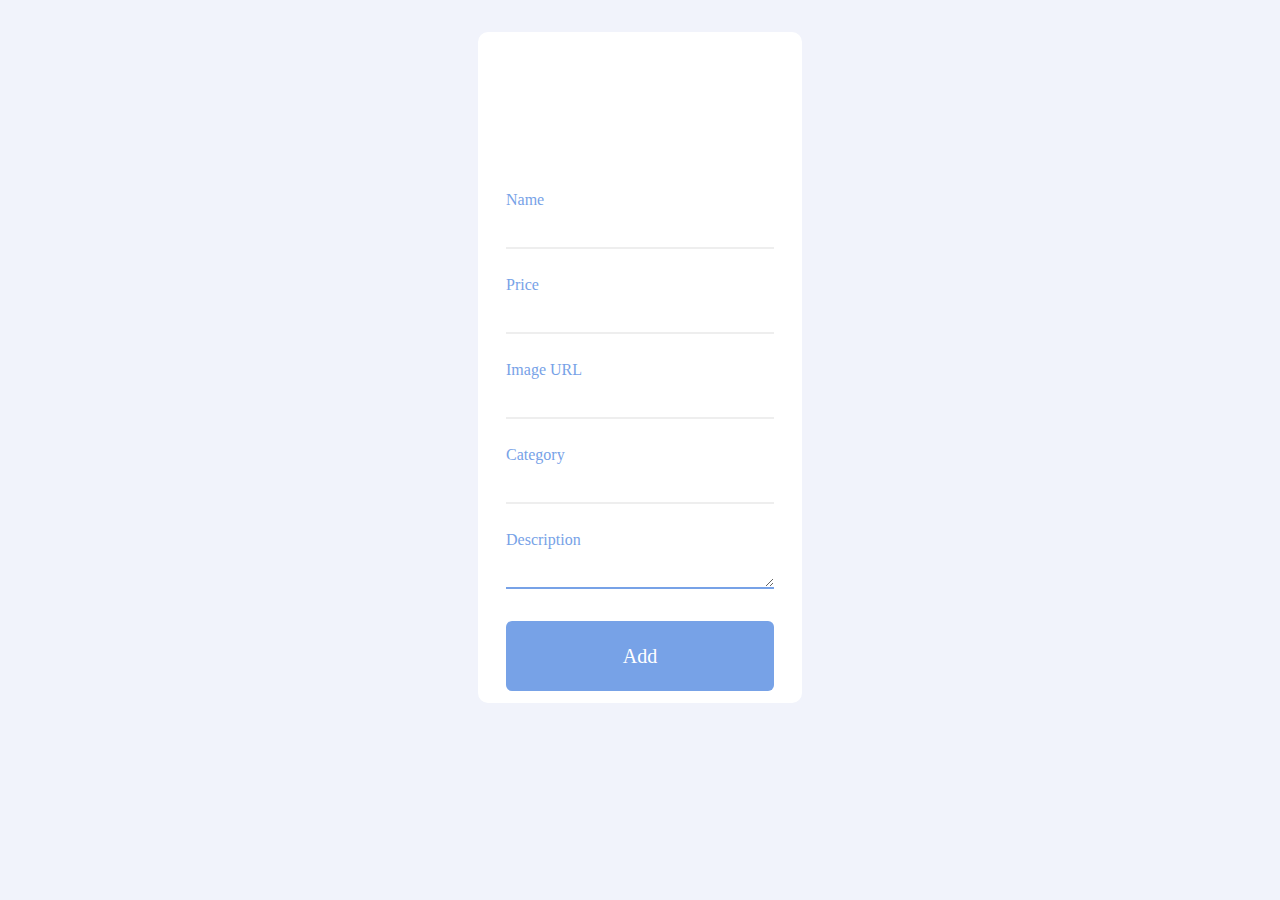
==== form-add.html @ f3a24595 "Adding styled category list relates #6" ====
<!DOCTYPE html>
<html lang="en">
  <head>
    <meta charset="UTF-8" />
    <meta http-equiv="X-UA-Compatible" content="IE=edge" />
    <meta name="viewport" content="width=device-width, initial-scale=1.0" />
    <link rel="stylesheet" href="assets/style/form-add.css" />
    <title>Document</title>
  </head>
  <body>
    <div class="container">
      <!-- code here -->
      <div class="card">
        <div class="card-image"></div>
        <form class="card-form">
          <div class="input">
            <input type="text" class="input-field" required />
            <label class="input-label">Name</label>
          </div>
          <div class="input">
            <input type="number" class="input-field" required />
            <label class="input-label">Price</label>
          </div>
          <div class="input">
            <input type="url" class="input-field" required />
            <label class="input-label">Image URL</label>
          </div>
          <div class="input">
            <input type="text" class="input-field" required />
            <label class="input-label">Category</label>
          </div>
          <div class="input">
            <textarea class="input-field" rows="1"></textarea>
            <label class="input-label">Description</label>
          </div>
          <div class="action">
            <button class="action-button">Add</button>
          </div>
        </form>
      </div>
    </div>
  </body>
</html>
---- assets/style/form-add.css ----
body {
    font-family: 'Poppins','Times New Roman', Times, serif;
  line-height: 1.5;
  background-color: #f1f3fb;
  padding: 0 2rem;
}

img {
  max-width: 100%;
  display: block;
}

input {
  appearance: none;
  border-radius: 0;
}

.card {
  margin: 2rem auto;
  display: flex;
  flex-direction: column;
  width: 100%;
  max-width: 300px;
  background-color: #fff;
  border-radius: 10px;
  box-shadow: 0 10px 20px 0 rgba(#999, 0.25);
  padding: 0.75rem;
}

.card-image {
  border-radius: 8px;
  overflow: hidden;
  padding-bottom:40%;
  background-image: url("https://wallpaperaccess.com/full/2338264.jpg");
  background-repeat: no-repeat;
  background-size: 100%;
  background-position: 0 50%;
  position: relative;
}

.card-heading {
  position: absolute;
  left: 10%;
  top: 15%;
  right: 10%;
  font-size: 1.75rem;
  font-weight: 700;
  color: black;
  line-height: 1.222;
  text-align: center;
}

.card-form {
  padding: 0 1rem ;
}

.input {
  display: flex;
  flex-direction: column-reverse;
  position: relative;
  padding-top: 1.5rem;
}
.input {
  margin-top: 1.5rem;
}

.input-label {
  color: #77a2e7;
  position: absolute;
  top: 1.5rem;
  transition: 0.25s ease;
}

.input-field {
  border: 0;
  z-index: 1;
  background-color: transparent;
  border-bottom: 2px solid #eee;
  font: inherit;
  font-size: 1.125rem;
  padding: 0.25rem 0;
}
.input-field:focus,
:valid {
  outline: 0;
  border-bottom-color: #77a2e7;
}
.input-label {
  color: #77a2e7;
  transform: translateY(-1.5rem);
}

.action {
  margin-top: 2rem;
}

.action-button {
  font: inherit;
  text-align: center;
  font-size: 1.25rem;
  padding: 1em;
  width: 100%;
  font-weight: 500;
  background-color: #77a2e7;
  border-radius: 6px;
  color: #fff;
  border: 0;
}
.action-button:focus {
  outline: 0;
}
.action-button:hover{
  background-color: #787885;
}
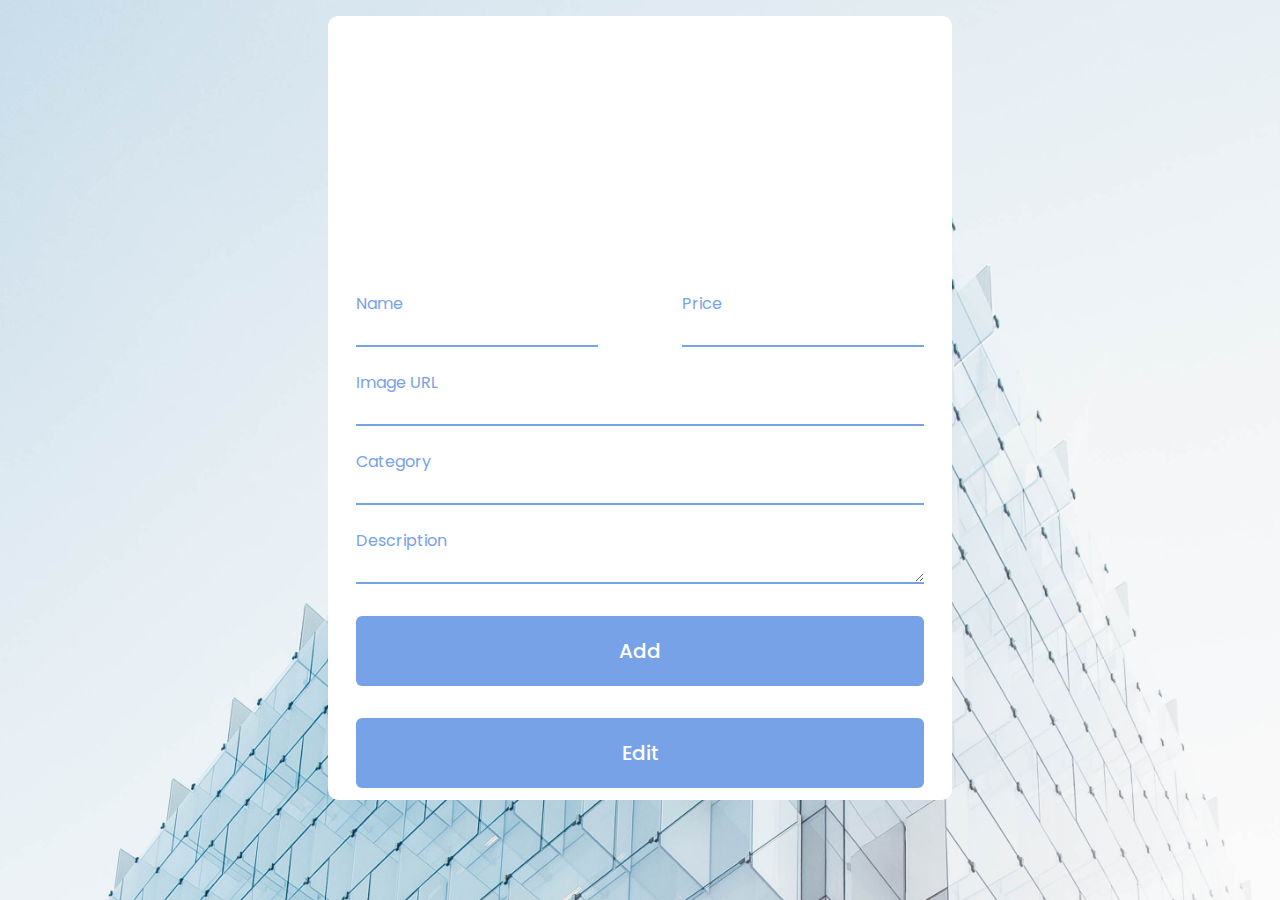
==== commit f4c1c808: "edit the style and page structure and add the script code Relate #15" ====
--- a/form-add.html
+++ b/form-add.html
@@ -5,7 +5,12 @@
     <meta http-equiv="X-UA-Compatible" content="IE=edge" />
     <meta name="viewport" content="width=device-width, initial-scale=1.0" />
     <link rel="stylesheet" href="assets/style/form-add.css" />
-    <title>Document</title>
+    <link
+      rel="shortcut icon"
+      href="./assets/e-commerce icon.webp"
+      type="image/x-icon"
+    />
+    <title>Form</title>
   </head>
   <body>
     <div class="container">
@@ -13,31 +18,38 @@
       <div class="card">
         <div class="card-image"></div>
         <form class="card-form">
-          <div class="input">
-            <input type="text" class="input-field" required />
-            <label class="input-label">Name</label>
+          <div class="name_price">
+            <div class="input">
+              <input id="name" type="text" class="input-field" />
+              <label class="input-label">Name</label>
+            </div>
+            <div class="input">
+              <!-- <span>$</span> -->
+              <input id="price" min="0" type="number" class="input-field" />
+              <label class="input-label">Price</label>
+            </div>
           </div>
           <div class="input">
-            <input type="number" class="input-field" required />
-            <label class="input-label">Price</label>
-          </div>
-          <div class="input">
-            <input type="url" class="input-field" required />
+            <input id="img_url" type="url" class="input-field" />
             <label class="input-label">Image URL</label>
           </div>
           <div class="input">
-            <input type="text" class="input-field" required />
+            <input id="category" type="text" class="input-field" />
             <label class="input-label">Category</label>
           </div>
           <div class="input">
-            <textarea class="input-field" rows="1"></textarea>
+            <textarea id="description" class="input-field" rows="1"></textarea>
             <label class="input-label">Description</label>
           </div>
           <div class="action">
-            <button class="action-button">Add</button>
+            <button id="add_btn" class="action-button">Add</button>
+          </div>
+          <div class="action display">
+            <button id="edit_btn" class="action-button">Edit</button>
           </div>
         </form>
       </div>
     </div>
+    <script src="js/dom.js"></script>
   </body>
 </html>
--- a/assets/style/form-add.css
+++ b/assets/style/form-add.css
@@ -1,8 +1,12 @@
+@import url("https://fonts.googleapis.com/css2?family=Poppins:wght@200;300;400&display=swap");
 
 body {
-    font-family: 'Poppins','Times New Roman', Times, serif;
+  font-family: "Poppins", "Times New Roman", Times, serif;
   line-height: 1.5;
   background-color: #f1f3fb;
+  background-image: url("../joel-filipe-jU9VAZDGMzs-unsplash.jpg");
+  background-repeat: no-repeat;
+  background-size: 100%;
   padding: 0 2rem;
 }
 
@@ -17,11 +21,12 @@
 }
 
 .card {
-  margin: 2rem auto;
+  margin: 1rem auto;
+  justify-content: center;
   display: flex;
   flex-direction: column;
   width: 100%;
-  max-width: 300px;
+  max-width: 600px;
   background-color: #fff;
   border-radius: 10px;
   box-shadow: 0 10px 20px 0 rgba(#999, 0.25);
@@ -31,7 +36,7 @@
 .card-image {
   border-radius: 8px;
   overflow: hidden;
-  padding-bottom:40%;
+  padding-bottom: 40%;
   background-image: url("https://wallpaperaccess.com/full/2338264.jpg");
   background-repeat: no-repeat;
   background-size: 100%;
@@ -39,22 +44,23 @@
   position: relative;
 }
 
-.card-heading {
-  position: absolute;
-  left: 10%;
-  top: 15%;
-  right: 10%;
-  font-size: 1.75rem;
-  font-weight: 700;
-  color: black;
-  line-height: 1.222;
-  text-align: center;
+.card-form {
+  padding: 0 1rem;
 }
-
-.card-form {
-  padding: 0 1rem ;
+.name_price {
+  display: flex;
+  flex-direction: row;
+  padding-left: 0;
+  justify-content: space-between;
+  flex-wrap: wrap;
+  width: 100%;
 }
-
+#name {
+  padding-left: 10px;
+}
+#price {
+  padding-right: 10px;
+}
 .input {
   display: flex;
   flex-direction: column-reverse;
@@ -77,9 +83,12 @@
   z-index: 1;
   background-color: transparent;
   border-bottom: 2px solid #eee;
-  font: inherit;
   font-size: 1.125rem;
   padding: 0.25rem 0;
+}
+textarea {
+  max-width: 100%;
+  min-width: 100%;
 }
 .input-field:focus,
 :valid {
@@ -110,8 +119,38 @@
 .action-button:focus {
   outline: 0;
 }
-.action-button:hover{
-  background-color: #787885;
+.action-button:hover {
+  color: black;
+  background-color: lightblue;
+  border: 1px black solid;
+  font-weight: 800;
 }
-
-
+#edit_btn.action-button {
+  font: inherit;
+  text-align: center;
+  font-size: 1.25rem;
+  padding: 1em;
+  width: 100%;
+  font-weight: 500;
+  background-color: #77a2e7;
+  border-radius: 6px;
+  color: #fff;
+  border: 0;
+}
+#edit_btn.action-button:focus {
+  outline: 0;
+}
+#edit_btn.action-button:hover {
+  color: black;
+  background-color: lightblue;
+  border: 1px black solid;
+  font-weight: 800;
+}
+/* .display {
+  display: none;
+} */
+@media only screen and (max-width: 600px) {
+  .name_price {
+    display: block;
+  }
+}
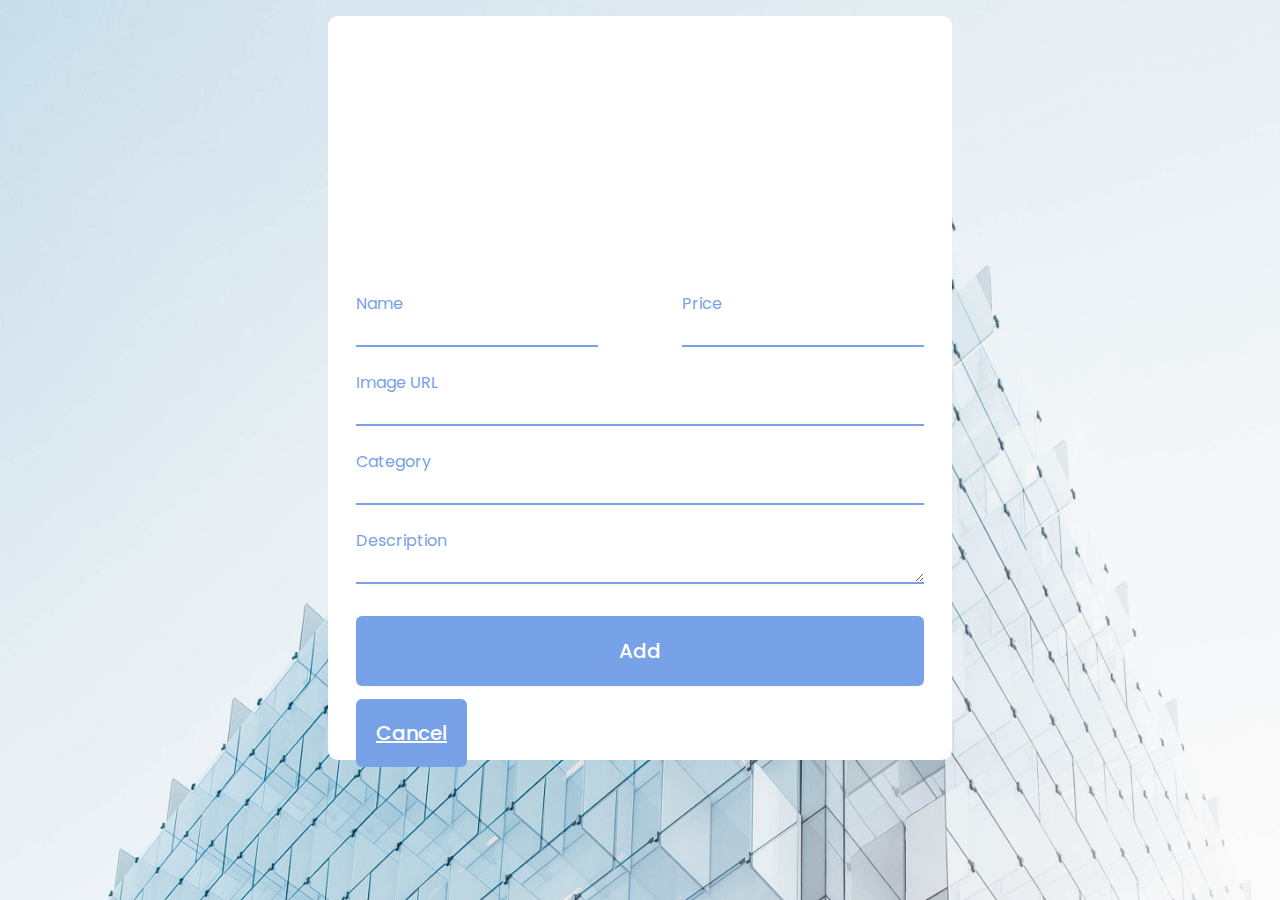
==== commit d184752d: "Merge pull request #26 from CA-G12/formLocalStorge" ====
--- a/form-add.html
+++ b/form-add.html
@@ -44,12 +44,16 @@
           <div class="action">
             <button id="add_btn" class="action-button">Add</button>
           </div>
-          <div class="action display">
-            <button id="edit_btn" class="action-button">Edit</button>
+
+          <div class="action">
+            <a href="./home-page.html" id="cancel_btn" class="action-button">
+              Cancel</a
+            >
           </div>
         </form>
       </div>
     </div>
-    <script src="js/dom.js"></script>
+    <script src="./js/dom.js"></script>
+    <script src="./js/form.js"></script>
   </body>
 </html>
